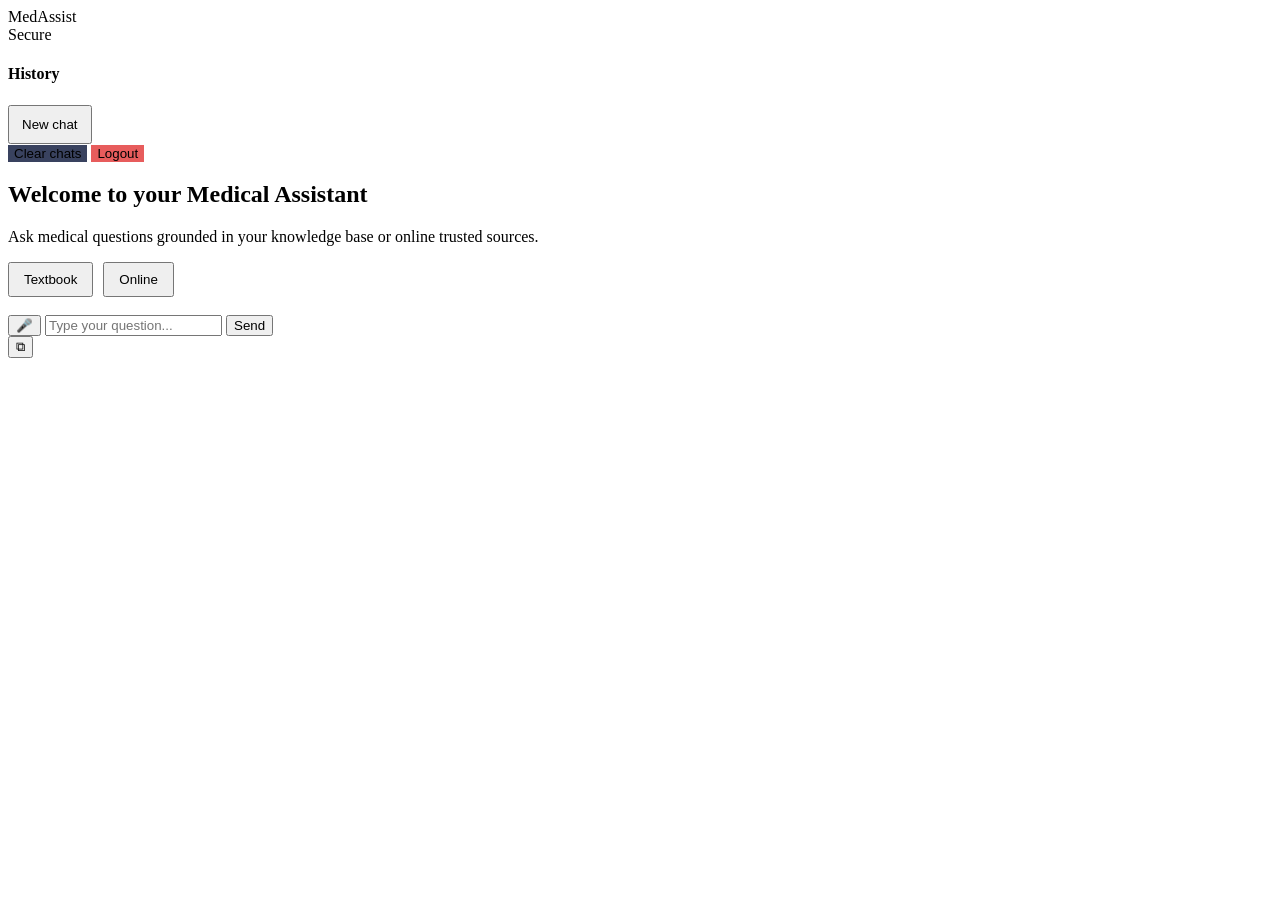
==== app/static/home.html @ bf7e8deb "major changes" ====
<!doctype html>
<html lang="en">
<head>
	<meta charset="utf-8" />
	<meta name="viewport" content="width=device-width, initial-scale=1" />
	<title>Home • MedAssist</title>
	<link rel="stylesheet" href="/static/styles.css" />
</head>
<body>
	<div class="container">
		<div class="header">
			<div class="brand">MedAssist</div>
			<div><span class="badge">Secure</span></div>
		</div>
		<div class="shell" id="shell">
			<aside class="sidebar">
				<h4>History</h4>
				<button id="newChat" class="btn" style="padding:10px 12px;">New chat</button>
				<div id="recents" class="list"></div>
				<button id="clearChats" class="btn" style="background:#39425f;border:none;">Clear chats</button>
				<button id="logout" class="btn" style="background:#e75c5c;border:none;">Logout</button>
			</aside>
			<section class="main">
				<div class="hero">
					<h2 class="title">Welcome to your Medical Assistant</h2>
					<p class="sub">Ask medical questions grounded in your knowledge base or online trusted sources.</p>
				</div>
				<div class="center" style="margin-bottom:18px;">
					<button id="mode-textbook" class="btn mode-btn active" style="padding:8px 14px; margin-right:6px;">Textbook</button>
					<button id="mode-online" class="btn mode-btn" style="padding:8px 14px;">Online</button>
				</div>
				<div id="messages" class="messages"></div>
				<div class="composer">
					<button id="voice" class="mic" title="Voice input">🎤</button>
					<input id="query" class="input" placeholder="Type your question..." />
					<button id="send" class="btn">Send</button>
				</div>
			</section>
		</div>
	</div>
	<div id="overlay" class="overlay" hidden>
		<h5>Context used</h5>
		<div id="overlay-content" class="content"></div>
	</div>
	<button id="overlayToggle" class="toggle">⧉</button>
	<script src="/static/home.js"></script>
</body>
</html>
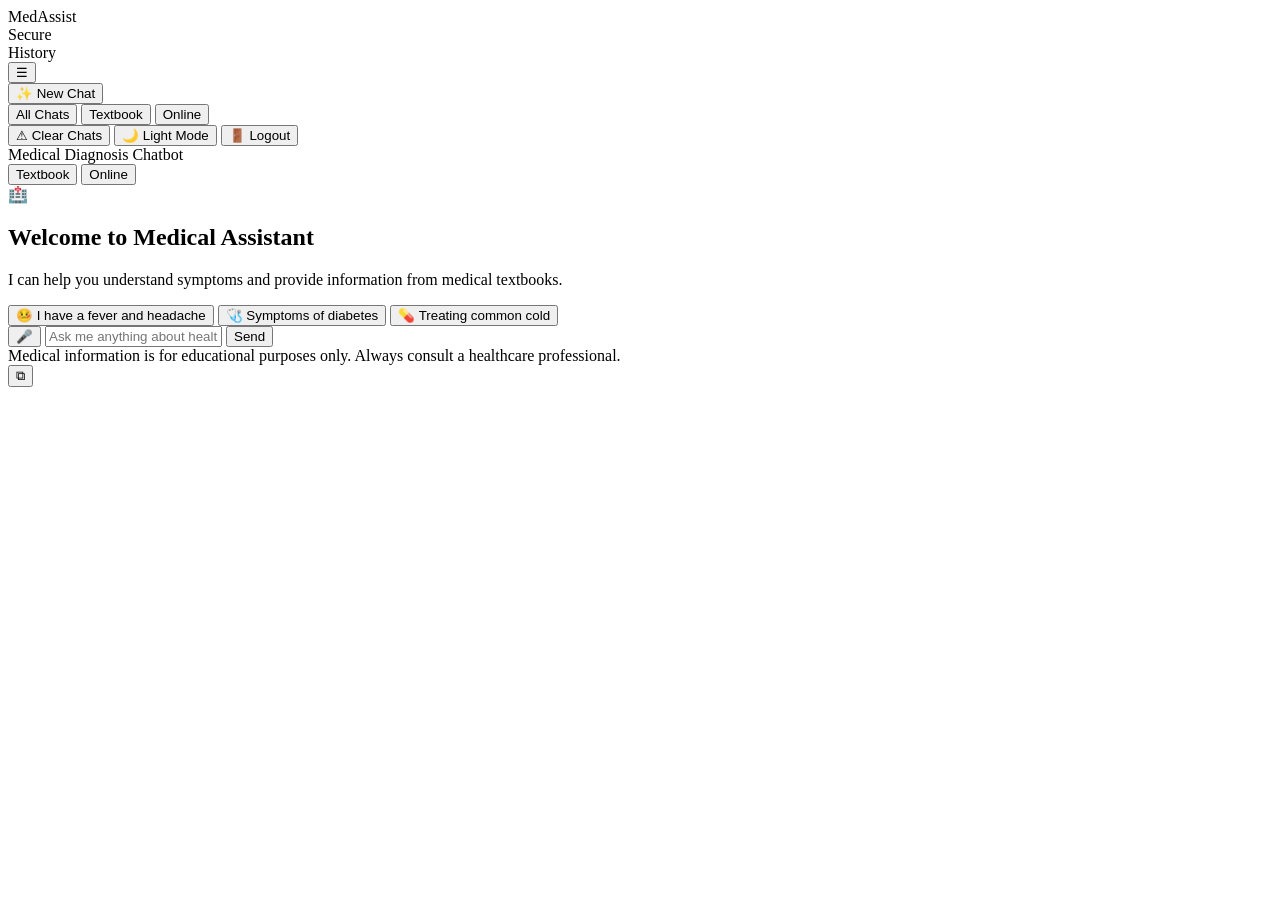
==== commit 6e046985: "major changes" ====
--- a/app/static/home.html
+++ b/app/static/home.html
@@ -14,27 +14,50 @@
 		</div>
 		<div class="shell" id="shell">
 			<aside class="sidebar">
-				<h4>History</h4>
-				<button id="newChat" class="btn" style="padding:10px 12px;">New chat</button>
-				<div id="recents" class="list"></div>
-				<button id="clearChats" class="btn" style="background:#39425f;border:none;">Clear chats</button>
-				<button id="logout" class="btn" style="background:#e75c5c;border:none;">Logout</button>
+					<div class="sidebar-header">
+						<div class="sidebar-title">History</div>
+						<button id="sidebarToggle" class="sidebar-menu" aria-label="Toggle sidebar">☰</button>
+					</div>
+					<button id="newChat" class="btn sidebar-primary"><span>✨</span> New Chat</button>
+					<div class="sidebar-filters">
+						<button class="filter-btn active" data-filter="all">All Chats</button>
+						<button class="filter-btn" data-filter="textbook">Textbook</button>
+						<button class="filter-btn" data-filter="online">Online</button>
+					</div>
+					<div id="recents" class="list"></div>
+					<div class="sidebar-footer">
+						<button id="clearChats" class="btn sidebar-danger">⚠ Clear Chats</button>
+						<button id="themeToggle" class="btn sidebar-muted">🌙 Light Mode</button>
+						<button id="logout" class="btn sidebar-muted">🚪 Logout</button>
+					</div>
 			</aside>
 			<section class="main">
-				<div class="hero">
-					<h2 class="title">Welcome to your Medical Assistant</h2>
-					<p class="sub">Ask medical questions grounded in your knowledge base or online trusted sources.</p>
-				</div>
-				<div class="center" style="margin-bottom:18px;">
-					<button id="mode-textbook" class="btn mode-btn active" style="padding:8px 14px; margin-right:6px;">Textbook</button>
-					<button id="mode-online" class="btn mode-btn" style="padding:8px 14px;">Online</button>
-				</div>
-				<div id="messages" class="messages"></div>
-				<div class="composer">
-					<button id="voice" class="mic" title="Voice input">🎤</button>
-					<input id="query" class="input" placeholder="Type your question..." />
-					<button id="send" class="btn">Send</button>
-				</div>
+					<header class="main-header">
+						<div class="main-title">Medical Diagnosis Chatbot</div>
+						<div class="mode-toggle">
+							<button id="mode-textbook" class="mode-btn active">Textbook</button>
+							<button id="mode-online" class="mode-btn">Online</button>
+						</div>
+					</header>
+					<div class="main-body">
+						<div id="main-empty" class="welcome-panel">
+							<div class="welcome-icon">🏥</div>
+							<h2>Welcome to Medical Assistant</h2>
+							<p>I can help you understand symptoms and provide information from medical textbooks.</p>
+							<div class="suggestions">
+							<button class="suggestion" data-query="I have a fever and headache">🤒 I have a fever and headache</button>
+							<button class="suggestion" data-query="Symptoms of diabetes">🩺 Symptoms of diabetes</button>
+							<button class="suggestion" data-query="Treating common cold">💊 Treating common cold</button>
+							</div>
+						</div>
+						<div id="messages" class="messages"></div>
+					</div>
+					<div class="composer">
+						<button id="voice" class="mic" title="Voice input">🎤</button>
+						<input id="query" class="input" placeholder="Ask me anything about health..." />
+						<button id="send" class="btn composer-send">Send</button>
+					</div>
+					<footer class="main-footer">Medical information is for educational purposes only. Always consult a healthcare professional.</footer>
 			</section>
 		</div>
 	</div>
